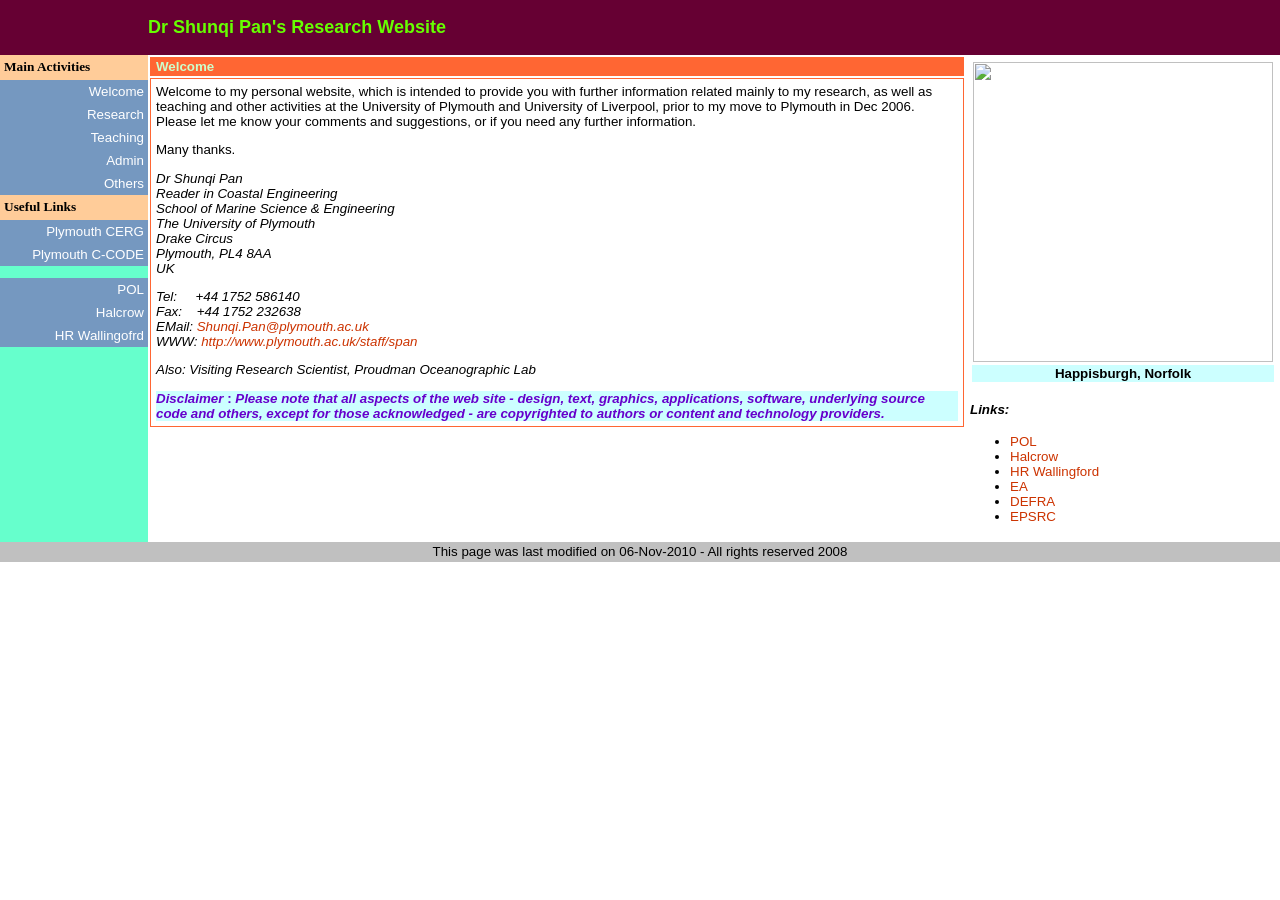
==== index.htm @ 4bbca212 "more files added" ====
<html><!-- InstanceBegin template="/Templates/work.dwt" codeOutsideHTMLIsLocked="false" -->

<head>
<meta http-equiv="Content-Type" content="text/html; charset=windows-1252">

<!-- #BeginEditable "doctitle" -->
<title>Default</title>
<!-- #EndEditable -->

<link rel="stylesheet" type="text/css" href="css/work.css">
</head>

<body topmargin="0" leftmargin="0" rightmargin="0" bottommargin="0">

<table width="100%" height="551" cellpadding="0" cellspacing="0">
	<tr>
	  <td rowspan="3" align="center" bgcolor="#660033"><img src="Images/spacer.gif" width="1" height="55"></td>
	  <td colspan="2" bgcolor="#660033"><img src="Images/spacer.gif" height="5"></td>
  </tr>
	<tr>
	  <td colspan="2" bgcolor="#660033" class="title">Dr Shunqi Pan's Research Website</td>
  </tr>
	<tr>
	  <td colspan="2" bgcolor="#660033"><img src="Images/spacer.gif" height="5"></td>
  </tr>
	<tr>
	  <td width="150" height="100%" valign="top" bgcolor="#66FFCC"><!-- InstanceBeginEditable name="Contents" --><!-- #BeginLibraryItem "/Library/menu0.lbi" -->
<link href="css/work.css" rel="stylesheet" type="text/css">
<div class="label1"> Main Activities <img src="images/spacer.gif" width="140" height="1"></div>
<script language="JavaScript" type="text/javascript">
<!-- hide from older browser
var i,iLink
var dirN ="./"
var tLink= new Array
var docName;
tLink=Array(
  ["Welcome","default.htm"],
  ["Research","research/default.htm"],
  ["Teaching","teaching/default.htm"],
  ["Admin","admin/default.htm"],
  ["Others","others/default.htm"]
 );
iLink=tLink.length;
docName=document.location.href;
dirN=docName.substring(0,docName.indexOf(dirN))+dirN
if(docName.indexOf(".htm")<0) docName=docName+"default.htm";
document.writeln('<div id="nav">')
document.writeln('<ul>')
for (i=0;i<iLink;i++) { 
	if (docName.indexOf(dirN+tLink[i][1])<0) {
		document.writeln('<li><a href="'+dirN+tLink[i][1]+'">' + tLink[i][0] + '</a></li>')
	}
	else {
	  	document.writeln('<li> <strong>'+tLink[i][0]+'</strong></li>')
	}
};
document.writeln('</ul>')
document.writeln('</div>')
//-->
</script>
<!-- #EndLibraryItem --><!-- InstanceEndEditable --><!-- #BeginLibraryItem "/Library/menu1.lbi" -->
<link href="css/work.css" rel="stylesheet" type="text/css">
<div class="label1"> Useful Links <img src="images/spacer.gif" width="140" height="1"></div>
<script language="JavaScript" type="text/javascript">
<!-- hide from older browser
var i,iLink
var tLink= new Array
var docName;
tLink=Array(
  ["Plymouth CERG","http://www.research.plymouth.ac.uk/cerg","_blank"],
  ["Plymouth C-CODE","http://www.research.plymouth.ac.uk/c-code","_blank"],
  ["","","_blank"],
  ["POL","http://www.pol.ac.uk/","_blank"],
  ["Halcrow","http://www.halcrow.com","_blank"],
  ["HR Wallingofrd","http://www.hrwallingford.co.uk","_blank"]

 );
iLink=tLink.length;
document.writeln('<div id="nav">')
document.writeln('<ul>')
for (i=0;i<iLink;i++) { 
  if (tLink[i][0]>"") {
   document.write('<li> <a target="'+tLink[i][2] + '" href="'+tLink[i][1]+'">' + tLink[i][0] + '</a></li>')
   } else {
   document.write('<p></p>')
   }
};
document.writeln('</ul>')
document.writeln('</div>')
//-->
</script>

<!-- #EndLibraryItem --></td>
		<td width="100%" height="100%" align="left" valign="top">
		<table cellpadding="0" cellspacing="0" border="0" width="100%" height="100%">
			<!-- MSCellFormattingTableID="3" -->
			<tr>
				<td valign="top" align="left" height="100%" width="100%">
				<!-- MSCellFormattingType="content" -->
				<!-- #BeginEditable "main" -->
				<table border="0" width="100%" id="table9" class="style6">
                  <tr>
                    
                <td bgcolor="#FFCC99" class="tabc" style="text-align: left; border-style: none; border-width: medium">Welcome</td>
                  </tr>
                  <tr>
                    <td style="border:1px solid #FF6633; text-align: left; " width="100%"><table width="100%" border="0" cellspacing="2" cellpadding="2">
                      <tr>
                        <td width="100%" valign="top"><p>Welcome to my personal website, which is intended to provide you with further information related mainly to my research, as well as teaching and other activities at the University of Plymouth and University of Liverpool, prior to my move to Plymouth in Dec 2006. Please let me know your comments and suggestions, or if you need any further information. </p>
                          <p>Many thanks.</p>
                          <p><em>Dr Shunqi Pan<br />
Reader in Coastal Engineering</em><em><br />
                          School of Marine Science &amp; Engineering<br />
                          The University of Plymouth<br />
                          Drake Circus<br />
                          Plymouth, PL4 8AA<br />
                          UK</em></p>
                          <p><em>Tel:&nbsp;&nbsp;&nbsp;&nbsp; +44 1752 586140 <br />
                            Fax:&nbsp;&nbsp;&nbsp; +44 1752 232638<br />
                            EMail: </em> <a href="mailto:Shunqi.Pan@plymouth.ac.uk"><em>Shunqi.Pan@plymouth.ac.uk</em></a><em><br />
                          WWW: </em> <a href="http://www.plymouth.ac.uk/staff/span"><em> http://www.plymouth.ac.uk/staff/span</em></a></p>
                          <p><em>Also: Visiting Research Scientist, Proudman Oceanographic Lab </em></p>
                          <p class="SectionBar"><em>Disclaimer  </em>:
                          <em> Please note that all aspects of the web site - design, text, graphics, applications, software, underlying source code and others, except for those acknowledged - are copyrighted to authors or content and technology providers. </em></p>
                        </td>
                      </tr>
                    </table>					</td>
                  </tr>
                </table>
				<!-- #EndEditable --></td>
			</tr>
	  </table>		</td>
		<td valign="top" height="100%" width="278">
		<table cellpadding="0" cellspacing="0" border="0" width="100%" height="100%">
			<!-- MSCellFormattingTableID="2" -->
			<tr valign="top">
				<td width="100%" height="100%">
				<!-- MSCellFormattingType="content" -->
				<table border="0" width="100%" height="100%" cellpadding="4" cellspacing="0">
	<tr>
		<td width="100%" valign="top">
				<!-- #BeginEditable "left" -->
				<table border="1" width="100%" id="table2" style="border-width: 0px">
					<tr>
						<td style="text-align: center; border-style: none; border-width: medium"><img src="Images/800Happisburgh-bungalow.jpg" width="300"></td>
					</tr>
					<tr>
						<td style="text-align: center; border-style: none; border-width: medium" bgcolor="#CCFFFF">
						<b>Happisburgh, Norfolk</b></td>
					</tr>
				</table>
				<h4>Links:</h4>
				<ul>
				  <li><a href="http://www.pol.ac.uk/" target="_blank">POL</a></li>
				  <li><a href="http://www.halcrow.com" target="_blank">Halcrow</a> </li>
				  <li><a href="http://www.hrwallingford.co.uk" target="_blank">HR Wallingford</a></li>
				  <li><a href="http://www.environment-agency.gov.uk/" target="_blank">EA</a></li>
				  <li><a href="http://www.defra.gov.uk/" target="_blank">DEFRA</a></li>
				  <li><a href="http://www.epsrc.ac.uk" target="_blank">EPSRC</a></li>
				  </ul>
				<!-- #EndEditable --></td>
	</tr>
			  </table>	</td>
			</tr>
		</table>		</td>
	</tr>
	<tr>
		<td height="20" colspan="3" valign="middle" bgcolor="#C0C0C0">
		<p style="text-align: center">This page was last modified on
		<!-- #BeginDate format:En2 -->06-Nov-2010<!-- #EndDate -->
		 - All rights reserved 2008</td>
  </tr>
</table>

</body>

<!-- InstanceEnd --></html>
---- css/work.css ----
.ms-addnew { font-weight: normal; font-size: .68em; text-decoration: none; font-family: Trebuchet MS, sans-serif; color: #666666;  } 
.ms-announcementtitle { font-weight: normal;  } 
.ms-appt { height: 18px; border-bottom-width: 2px; border-left-style: solid; border-bottom-color: #cc0033; background-color: #cccccc; border-left-color: #cc0033; border-top-style: solid; overflow: hidden; border-bottom-style: solid; border-right-width: 2px; text-align: center; vertical-align: middle; border-top-width: 2px; border-right-color: #cc0033; border-top-color: #cc0033; font-size: 8pt; color: black; border-left-width: 2px; border-right-style: solid;  } 
.ms-appt a { color: #000000;  } 
.ms-appt a:hover { color: red;  } 
.ms-authoringcontrols { font-family: Trebuchet MS, sans-serif; background-color: #cccccc; color: #000000; font-size: 9pt;  } 
.ms-banner { font-family: Trebuchet MS, sans-serif; color: #000000; font-size: 9pt;  } 
.ms-banner a:link { color: #000000; text-decoration: none; font-weight: normal; font-family: Trebuchet MS, sans-serif; font-size: 9pt;  } 
.ms-banner a:visited { font-size: 9pt; font-family: Trebuchet MS, sans-serif; text-decoration: none; color: #000000; font-weight: normal;  } 
.ms-bannerframe { border-bottom-style: solid; background-color: #cccccc; border-bottom-color: #cc0033; border-bottom-width: 4px;  } 
.ms-cal { border-collapse: collapse; cursor: default; font-family: Arial, sans-serif; table-layout: fixed;  } 
.ms-calbot { border-left-style: solid; border-right-width: 1px; border-bottom-width: 1px; height: 2px; border-right-color: black; border-top-style: none; border-left-width: 1px; border-bottom-color: black; border-left-color: black; border-top-width: medium; border-right-style: solid; border-top-color: inherit; border-bottom-style: solid;  } 
.ms-caldow { border-left-width: 1px; border-right-style: solid; border-left-color: black; font-size: 10pt; font-weight: bold; vertical-align: top; border-right-width: 1px; text-align: center; border-left-style: solid; height: 20px; border-right-color: black; border-top-width: 1px; border-top-color: #cc0033; border-top-style: solid;  } 
.ms-caldowdown { vertical-align: middle; font-family: Arial, sans-serif; text-align: center; font-weight: bold;  } 
.ms-caldown { vertical-align: top; color: #000000; text-align: left; font-size: 8pt;  } 
.ms-calhead { border-bottom-width: medium; font-size: 16pt; border-bottom-color: inherit; border-top-width: medium; padding-top: 2px; border-top-color: inherit; padding-right: 2px; border-bottom-style: none; background-color: #cccccc; border-right-width: medium; border-left-style: none; font-family: Arial, sans-serif; border-right-color: inherit; padding-left: 2px; text-align: center; border-top-style: none; border-left-width: medium; padding-bottom: 2px; border-right-style: none; border-left-color: inherit; color: #cc0033;  } 
.ms-calmid { height: 20px; border-right-style: solid; border-right-width: 1px; border-right-color: black; border-left-width: 1px; border-left-color: black; border-left-style: solid;  } 
.ms-calspacer { border-left-width: 1px; border-left-color: black; height: 4px; border-left-style: solid; border-right-width: 1px; border-right-color: black; border-right-style: solid;  } 
.ms-caltop { border-top-style: solid; border-left-width: 1px; border-left-color: black; width: 14%; border-right-width: 1px; border-right-color: black; border-left-style: solid; height: 30px; font-size: 10pt; border-right-style: solid; vertical-align: top; border-top-width: 1px; border-top-color: black;  } 
.ms-datepicker { border-right-style: outset; background-color: #ffffff; border-right-width: 2px; cursor: default; border-bottom-width: 2px; border-top-style: outset; border-right-color: activeborder; border-bottom-color: activeborder; border-left-style: outset; font-family: Arial, sans-serif; border-top-width: 2px; border-left-width: 2px; border-bottom-style: outset; border-top-color: activeborder; border-left-color: activeborder;  } 
.ms-datepickeriframe { background:white; display: none; position: absolute;   } 
.ms-descriptiontext { color: #000000; font-family: Trebuchet MS, sans-serif; font-size: 9pt;  } 
.ms-descriptiontext a { font-family: Trebuchet MS, sans-serif; font-size: 9pt; color: #333399;  } 
.ms-discussiontitle { font-weight: bold; color: #000000; font-family: Trebuchet MS, sans-serif; font-size: 10pt;  } 
.ms-dpday { border-top-style: none; border-left-color: inherit; border-left-style: none; border-bottom-width: medium; border-top-color: inherit; border-right-width: medium; font-size: 8pt; border-bottom-color: inherit; border-right-color: inherit; border-left-width: medium; text-align: center; border-bottom-style: none; border-right-style: none; border-top-width: medium;  } 
.ms-dpdow { border-bottom-width: 1px; border-left-color: inherit; border-bottom-color: black; border-right-width: medium; font-size: 8pt; font-weight: bold; border-right-color: inherit; border-left-style: none; vertical-align: top; border-bottom-style: solid; border-top-style: none; border-left-width: medium; text-align: center; border-right-style: none; border-top-width: medium; border-top-color: inherit;  } 
.ms-dpfoot { border-top-style: solid; text-align: center; border-left-width: medium; border-right-width: medium; border-left-color: inherit; font-size: 8pt; border-right-color: inherit; border-bottom-width: medium; border-left-style: none; border-bottom-color: inherit; border-right-style: none; height: 24px; border-bottom-style: none; font-style: italic; border-top-width: 1px; border-top-color: inherit;  } 
.ms-dphead { border-bottom-style: none; border-left-color: inherit; border-top-width: medium; border-top-color: inherit; border-left-style: none; border-bottom-color: inherit; border-right-style: none; font-weight: bold; color: #ffffff; border-top-style: none; border-left-width: medium; border-right-width: medium; text-align: center; border-right-color: inherit; border-bottom-width: medium; font-size: 8pt; background-color: #cc0033;  } 
.ms-dpnonmonth { border-top-width: medium; border-bottom-style: none; border-top-color: inherit; font-size: 8pt; color: gray; border-bottom-width: medium; border-left-style: none; border-right-style: none; border-top-style: none; border-bottom-color: inherit; border-left-width: medium; border-right-width: medium; border-left-color: inherit; text-align: center; border-right-color: inherit;  } 
.ms-dpselectedday { border-top-style: none; border-left-width: medium; border-right-width: medium; border-left-color: inherit; border-right-color: inherit; font-size: 8pt; border-top-color: inherit; border-left-style: none; background-color: #cccccc; border-right-style: none; border-bottom-width: medium; border-bottom-color: inherit; border-top-width: medium; text-align: center; border-bottom-style: none;  } 
.ms-filedialog td { height: 16px;  } 
.ms-formbody { text-align: left; color: #000000; font-size: 9pt; font-family: Trebuchet MS, sans-serif;  } 
.ms-formdescription { font-size: 9pt; font-family: Trebuchet MS, sans-serif; color: #000000;  } 
.ms-formdescription a { text-decoration: underline; color: #333399;  } 
.ms-formlabel { color: #000000; text-align: left; font-family: Trebuchet MS, sans-serif; font-size: 9pt; font-weight: normal;  } 
.ms-homepagetitle { color: #000000; text-decoration: none; font-family: Trebuchet MS, sans-serif; font-weight: bold; font-size: 11pt;  } :hover.ms-homepagetitle { text-decoration: underline; color: #000000;  } 
.ms-input { vertical-align: baseline; font-family: Arial, sans-serif; font-size: 9pt;  } 
.ms-itemheader a { font-family: Trebuchet MS, sans-serif; font-weight: normal; font-size: 10pt; color: #333399; text-decoration: none;  } 
.ms-itemheader a:hover { text-decoration: underline; color: #cc0033;  } 
.ms-itemheader a:visited { color: #666666; text-decoration: none;  } 
.ms-itemheader a:visited:hover { text-decoration: underline;  } 
.ms-long { font-family: Arial, sans-serif; width: 300px; font-size: 9pt;  } 
.ms-main { border-right-style: solid; border-right-color: #cccccc; border-right-width: 50px;  } 
.ms-nav a { font-size: 9pt; font-weight: normal; color: #333399; text-decoration: none; font-family: Trebuchet MS, sans-serif;  } 
.ms-nav a:hover { text-decoration: underline; color: #cc0033;  } 
.ms-nav a:visited { color: #666666;  } 
.ms-nav td { font-weight: normal; font-size: 9pt; font-family: Trebuchet MS, sans-serif; color: #000000;  } 
.ms-nav th { text-align: left; font-family: Trebuchet MS, sans-serif; font-weight: normal; color: #000000; font-size: 9pt;  } .ms-navframe { border-left-width: 4px; border-left-color: #cc0033; border-left-style: solid;  } .ms-pagetitle { color: #cc0033; font-weight: normal; font-family: Trebuchet MS, sans-serif; font-size: 14pt;  } .ms-pagetitle a { text-decoration: underline; color: #cc0033;  } .ms-pagetitle a:hover { text-decoration: underline; color: #cc0033;  } .ms-propertysheet { font-size: 9pt; font-family: Trebuchet MS, sans-serif;  } .ms-propertysheet a { color: #333399; text-decoration: none;  } .ms-propertysheet a:hover { color: #cc0033; text-decoration: underline;  } .ms-propertysheet a:visited { color: #666666; text-decoration: none;  } .ms-propertysheet a:visited:hover { text-decoration: underline;  } .ms-propertysheet th { font-size: 9pt; font-family: Trebuchet MS, sans-serif; font-weight: normal; color: #000000;  } .ms-radiotext { text-align: left; font-size: 10pt; font-family: Arial, sans-serif; cursor: default; height: 19px;  } .ms-searchbox { width: 100%;  } .ms-sectionheader { font-family: Trebuchet MS, sans-serif; color: #666666; font-size: 10pt;  } .ms-sectionline { background-color: #cc0033; height: 1px;  } .ms-selected { color: #666666; background-color: #cccccc;  } .ms-selected span { color: #666666;  } .ms-separator { font-size: 10pt; color: #cc0033;  } .ms-titlearea { font-family: Trebuchet MS, sans-serif; font-size: 9pt; color: #000000;  } .ms-titleareaframe { border-left-style: solid; border-left-color: #cc0033; color: #000000; border-left-width: 4px;  } .ms-toolbar { font-size: 9pt; text-decoration: none; color: #666666; font-family: Trebuchet MS, sans-serif;  } .ms-vb { font-family: Trebuchet MS, sans-serif; height: 18px; font-size: 9pt; vertical-align: top; color: #000000;  } .ms-vb a { text-decoration: none; color: #333399;  } .ms-vb a:hover { color: #cc0033; text-decoration: underline;  } .ms-vb a:visited { text-decoration: none; color: #666666;  } .ms-vb a:visited:hover { text-decoration: underline;  } .ms-verticaldots { background-position: right 50%; background-repeat: repeat-y; background-image:  url(file:///Z|/CivilCRG/leacoast2/_themes/copy-of-profile/blank.gif);   } .ms-vh { font-family: Trebuchet MS, sans-serif; text-decoration: none; color: #000000; text-align: left; font-weight: normal; font-size: 9pt;  } .ms-vh a { color: #333399; text-decoration: none;  } .ms-vh a:hover { text-decoration: underline;  } .ms-viewselect a:link { font-family: Trebuchet MS, sans-serif; font-size: 9pt; color: #333399;  } .ms-wvsel { color: #3366cc;  } .mstheme { top-bar-button:  url(file:///Z|/CivilCRG/leacoast2/_themes/copy-of-profile/proglobl.gif); navbutton-background-color: rgb(255,255,255);  } .mstheme-topbar-font { color: rgb(0,0,0); font-size: 8pt; font-family: trebuchet ms, Arial, Helvetica;  } a { font-size: 10pt;  } body { font-family: trebuchet ms, Arial, Helvetica; text-align: none; vertical-align: none; font-size: 10pt; font-weight: normal; font-style: normal  } button { border-top-style: solid; border-left-width: 1pt; border-right-style: solid; font-size: 8pt; border-bottom-width: 1pt; border-right-width: 1pt; border-left-style: solid; font-style: normal; border-bottom-style: solid; border-top-width: 1pt; font-family: trebuchet ms, Arial, Helvetica;  } caption { font-style: normal; font-family: trebuchet ms, Arial, Helvetica; font-size: 14pt;  } fieldset { border-top-width: 1pt; font-style: normal; border-bottom-style: solid; border-left-style: solid; font-size: 8pt; border-right-style: solid; border-bottom-width: 1pt; font-family: trebuchet ms, Arial, Helvetica; border-left-width: 1pt; border-right-width: 1pt; border-top-style: solid;  } h1 { font-weight: bold; text-align: none; font-size: 18pt; vertical-align: none; font-family: trebuchet ms, Arial, Helvetica;  } h2 { font-style: normal; vertical-align: none; font-weight: bold; text-align: none; font-size: 14pt; font-family: trebuchet ms, Arial, Helvetica;  } h3 { font-weight: bold; vertical-align: none; text-align: none; font-style: normal; font-family: trebuchet ms, Arial, Helvetica; font-size: 12pt;  } h4 { font-weight: bold; font-style: italic; font-family: trebuchet ms, Arial, Helvetica; font-size: 10pt;  } h5 { font-weight: normal; font-size: 10pt; font-style: normal; font-family: trebuchet ms, Arial, Helvetica;  } h6 { font-weight: normal; font-style: normal; font-size: 8pt; font-family: trebuchet ms, Arial, Helvetica;  } img.ms-button { cursor: hand;  } label { font-style: normal; font-size: 8pt; font-family: trebuchet ms, Arial, Helvetica;  } label, .mstheme-label { font-size: 8pt; font-style: normal; font-family: trebuchet ms, Arial, Helvetica;  } legend { font-style: normal; font-size: 8pt; font-family: trebuchet ms, Arial, Helvetica;  } marquee { font-family: trebuchet ms, Arial, Helvetica; font-size: 14pt;  } select { border-style:solid; font-family: trebuchet ms, Arial, Helvetica; font-size: 8pt; font-style: normal  } table { font-weight: normal; font-style: normal; vertical-align: none; font-size: 10pt; font-family: trebuchet ms, Arial, Helvetica; text-align: none;  } textarea { border-style:solid; font-size: 8pt; font-family: trebuchet ms, Arial, Helvetica; font-style: normal;   } th { font-family: trebuchet ms, Arial, Helvetica; font-style: normal;  } 

a:link, a:visited {
	color:#0000FF;
	text-decoration: none;
}

a:hover {
	color:#CC0000;
	text-decoration: underline;
}
  
 
.ul
{
	list-style-image:  url(../_themes/profile/probul2.gif);
	vertical-align: bottom;
}
.ul ul
{
	list-style-image:  url(../_themes/profile/probul3.gif);
}
.ul ul ul
{
	list-style-image:  url(../_themes/profile/probul3.gif);
}
a:link
{
	color: #CC3300;
}
a:active
{
	color: rgb(153, 102, 153);
}
a:visited
{
	color: #0033FF;
}
body
{
	background-color: rgb(255, 255, 255);
	color: rgb(0, 0, 0);
}
 
 
 
.tabh {
	border-left:1px solid #FFFFFF; border-right:1px solid #FFFFFF; font-size: 100%;
	color: #000000;
	background: #CCFFFF url('../images/corner_bottom_leftS.gif') no-repeat right top;
	clear: both;
	position: relative;
	z-index: 10;
	top: 0;
	left: 0;
	margin-left:8px;
	margin-right:8px;
	margin-top:0;
	margin-bottom:1ex;
	padding-left:6px;
	padding-right:6px;
	padding-top:2px;
	padding-bottom:2px;
	clip:    rect(auto auto auto auto);
	text-align: center
	font-weight: bold; font-weight:bold
}
.tabc {
	font-size: 100%;
	color: #CCFFCC;
	background: #FF6633 url("../images/corner_bottom_leftS.gif") no-repeat right top;
	clear: both;
	position: relative;
	z-index: 10;
	top: 0;
	left: 0;
	margin-left:2px;
	margin-right:2px;
	margin-top:0;
	margin-bottom:1ex;
	padding-left:6px;
	padding-right:6px;
	padding-top:2px;
	padding-bottom:2px;
	border-right-width: 1px;
	border-left-width: 1px;
	border-right-style: solid;
	border-left-style: solid;
	border-top-color: #FFFFFF;
	border-right-color: #FFFFFF;
	border-bottom-color: #FFFFFF;
	border-left-color: #FFFFFF;
	font-weight: bold;
	text-align: center;


}

tabh strong {
	background-color: #339;
}
.tabt {
	border: 5px solid #FFFFFF;
}
.tabct {
	font-size: 100%;
	color: #FFFFFF;
	background: #FF6633 no-repeat -2px top;
	clear: both;
	position: relative;
	z-index: 10;
	top: 0;
	left: auto;
	margin-left:0px;
	margin-right:0px;
	margin-top:0;
	margin-bottom:1ex;
	padding-left:6px;
	padding-right:6px;
	padding-top:2px;
	padding-bottom:2px;
	border-right-width: 1px;
	border-left-width: 1px;
	border-right-style: solid;
	border-left-style: solid;
	border-top-color: #FFFFFF;
	border-right-color: #FFFFFF;
	border-bottom-color: #FFFFFF;
	border-left-color: #FFFFFF;
	right: auto;


}
.label1 {
	font-family: "Trebuchet MS";
	font-weight: bold;
	font-size: 10pt;
	color: #000000;
	background: #FFCC99 no-repeat left top;
	position: relative;
	z-index: 5;
	font-weight: bold;
	padding: 4px;
	margin: 0;
	visibility: inherit;
	left: auto;
	top: auto;
}

    .red {color:red}
    .author {color:blue; cursor:hand; font-size:9pt}
    .indent {margin-left:0in; font-size:9pt}

.SectionBar {
	color:#6600cc;
	cursor:hand;
	font-size:100%;
	background-repeat: no-repeat;
	background-position: right top;
	font-weight: bold;
	background-color: #CCFFFF;
	position: static;
	z-index: 10;
	width: 100%;
}

.menu {
	font-size: 100%;
	color: #000000;
	background: #FFCC99 url("../../images/corner_bottom_leftS.gif") no-repeat right top;
	clear: both;
	position: static;
	z-index: auto;
	top: auto;
	left: auto;
	clip:        rect(auto,auto,auto,auto);
	width: 100%;
	margin: 0;
	padding: 2px;
	cursor: hand;
	filter: BlendTrans(Duration=10);
	font-weight: bold;
	right: auto;
	bottom: auto;
}

.submenu {

	font-size: 90%;
	color: #000000;
	background: no-repeat right top;
	clear: both;
	position: static;
	z-index: auto;
	top: auto;
	left: auto;
	clip:        rect(auto,auto,auto,auto);
	width: 100%;
	margin: 0;
	padding: 1px 3px 5px;
	cursor: hand;
	filter: BlendTrans(Duration=10);
	font-weight: lighter;
	right: auto;
	bottom: auto;
}

.title {
	font-family: Arial, Helvetica, sans-serif;
	font-size: large;
	font-weight: bold;
	color: #66FF00;
}
.leftFloat {
 float: left
}
.rightFloat {
 float: right
}

.underlined {

	border-left-style:none; 
	border-left-width:medium; 
	border-right-style:none; 
	border-right-width:medium; 
	border-top-style:solid; 
	border-top-width:1px; 
	border-bottom-style:none; 
	border-bottom-width:1px; 
	text-align:right;
}
/*
#navBar{
	margin: 0 82% 100% 0;
	padding: 0px;
	background-color: #E4E4E4;
	border-right: 1px solid #ffffff;
	border-bottom: 1px solid #ffffff;
	/*border-top: 1px solid #003399
}
*/
/*the 'wrapper' of the left navigation*/
#leftcol{
	margin-left: 5px;
	float: left;
	background-color:#7590c0;
	margin-top: 4px;
}

#nav ul{
	margin: 0;
	padding: 0px;
	list-style-type: none;
	font-size: 90%;
	text-align: right;
	border-top-color: #CCFF99;
}


#nav ul li a{
	background-color: #7598c0;
	color: #ffffff;
	display: block;
	padding: 4px;
	height: 1%;
	text-align: right;
} 

#nav ul li a:hover, #nav ul li a:focus{
	background-color: #CC6633;
	color: #ffffff;
	display: block;
	padding: 4px;
	height: 1%;
	text-align: right;
	font-weight: bold;
}
---- css/work.css ----
.ms-addnew { font-weight: normal; font-size: .68em; text-decoration: none; font-family: Trebuchet MS, sans-serif; color: #666666;  } 
.ms-announcementtitle { font-weight: normal;  } 
.ms-appt { height: 18px; border-bottom-width: 2px; border-left-style: solid; border-bottom-color: #cc0033; background-color: #cccccc; border-left-color: #cc0033; border-top-style: solid; overflow: hidden; border-bottom-style: solid; border-right-width: 2px; text-align: center; vertical-align: middle; border-top-width: 2px; border-right-color: #cc0033; border-top-color: #cc0033; font-size: 8pt; color: black; border-left-width: 2px; border-right-style: solid;  } 
.ms-appt a { color: #000000;  } 
.ms-appt a:hover { color: red;  } 
.ms-authoringcontrols { font-family: Trebuchet MS, sans-serif; background-color: #cccccc; color: #000000; font-size: 9pt;  } 
.ms-banner { font-family: Trebuchet MS, sans-serif; color: #000000; font-size: 9pt;  } 
.ms-banner a:link { color: #000000; text-decoration: none; font-weight: normal; font-family: Trebuchet MS, sans-serif; font-size: 9pt;  } 
.ms-banner a:visited { font-size: 9pt; font-family: Trebuchet MS, sans-serif; text-decoration: none; color: #000000; font-weight: normal;  } 
.ms-bannerframe { border-bottom-style: solid; background-color: #cccccc; border-bottom-color: #cc0033; border-bottom-width: 4px;  } 
.ms-cal { border-collapse: collapse; cursor: default; font-family: Arial, sans-serif; table-layout: fixed;  } 
.ms-calbot { border-left-style: solid; border-right-width: 1px; border-bottom-width: 1px; height: 2px; border-right-color: black; border-top-style: none; border-left-width: 1px; border-bottom-color: black; border-left-color: black; border-top-width: medium; border-right-style: solid; border-top-color: inherit; border-bottom-style: solid;  } 
.ms-caldow { border-left-width: 1px; border-right-style: solid; border-left-color: black; font-size: 10pt; font-weight: bold; vertical-align: top; border-right-width: 1px; text-align: center; border-left-style: solid; height: 20px; border-right-color: black; border-top-width: 1px; border-top-color: #cc0033; border-top-style: solid;  } 
.ms-caldowdown { vertical-align: middle; font-family: Arial, sans-serif; text-align: center; font-weight: bold;  } 
.ms-caldown { vertical-align: top; color: #000000; text-align: left; font-size: 8pt;  } 
.ms-calhead { border-bottom-width: medium; font-size: 16pt; border-bottom-color: inherit; border-top-width: medium; padding-top: 2px; border-top-color: inherit; padding-right: 2px; border-bottom-style: none; background-color: #cccccc; border-right-width: medium; border-left-style: none; font-family: Arial, sans-serif; border-right-color: inherit; padding-left: 2px; text-align: center; border-top-style: none; border-left-width: medium; padding-bottom: 2px; border-right-style: none; border-left-color: inherit; color: #cc0033;  } 
.ms-calmid { height: 20px; border-right-style: solid; border-right-width: 1px; border-right-color: black; border-left-width: 1px; border-left-color: black; border-left-style: solid;  } 
.ms-calspacer { border-left-width: 1px; border-left-color: black; height: 4px; border-left-style: solid; border-right-width: 1px; border-right-color: black; border-right-style: solid;  } 
.ms-caltop { border-top-style: solid; border-left-width: 1px; border-left-color: black; width: 14%; border-right-width: 1px; border-right-color: black; border-left-style: solid; height: 30px; font-size: 10pt; border-right-style: solid; vertical-align: top; border-top-width: 1px; border-top-color: black;  } 
.ms-datepicker { border-right-style: outset; background-color: #ffffff; border-right-width: 2px; cursor: default; border-bottom-width: 2px; border-top-style: outset; border-right-color: activeborder; border-bottom-color: activeborder; border-left-style: outset; font-family: Arial, sans-serif; border-top-width: 2px; border-left-width: 2px; border-bottom-style: outset; border-top-color: activeborder; border-left-color: activeborder;  } 
.ms-datepickeriframe { background:white; display: none; position: absolute;   } 
.ms-descriptiontext { color: #000000; font-family: Trebuchet MS, sans-serif; font-size: 9pt;  } 
.ms-descriptiontext a { font-family: Trebuchet MS, sans-serif; font-size: 9pt; color: #333399;  } 
.ms-discussiontitle { font-weight: bold; color: #000000; font-family: Trebuchet MS, sans-serif; font-size: 10pt;  } 
.ms-dpday { border-top-style: none; border-left-color: inherit; border-left-style: none; border-bottom-width: medium; border-top-color: inherit; border-right-width: medium; font-size: 8pt; border-bottom-color: inherit; border-right-color: inherit; border-left-width: medium; text-align: center; border-bottom-style: none; border-right-style: none; border-top-width: medium;  } 
.ms-dpdow { border-bottom-width: 1px; border-left-color: inherit; border-bottom-color: black; border-right-width: medium; font-size: 8pt; font-weight: bold; border-right-color: inherit; border-left-style: none; vertical-align: top; border-bottom-style: solid; border-top-style: none; border-left-width: medium; text-align: center; border-right-style: none; border-top-width: medium; border-top-color: inherit;  } 
.ms-dpfoot { border-top-style: solid; text-align: center; border-left-width: medium; border-right-width: medium; border-left-color: inherit; font-size: 8pt; border-right-color: inherit; border-bottom-width: medium; border-left-style: none; border-bottom-color: inherit; border-right-style: none; height: 24px; border-bottom-style: none; font-style: italic; border-top-width: 1px; border-top-color: inherit;  } 
.ms-dphead { border-bottom-style: none; border-left-color: inherit; border-top-width: medium; border-top-color: inherit; border-left-style: none; border-bottom-color: inherit; border-right-style: none; font-weight: bold; color: #ffffff; border-top-style: none; border-left-width: medium; border-right-width: medium; text-align: center; border-right-color: inherit; border-bottom-width: medium; font-size: 8pt; background-color: #cc0033;  } 
.ms-dpnonmonth { border-top-width: medium; border-bottom-style: none; border-top-color: inherit; font-size: 8pt; color: gray; border-bottom-width: medium; border-left-style: none; border-right-style: none; border-top-style: none; border-bottom-color: inherit; border-left-width: medium; border-right-width: medium; border-left-color: inherit; text-align: center; border-right-color: inherit;  } 
.ms-dpselectedday { border-top-style: none; border-left-width: medium; border-right-width: medium; border-left-color: inherit; border-right-color: inherit; font-size: 8pt; border-top-color: inherit; border-left-style: none; background-color: #cccccc; border-right-style: none; border-bottom-width: medium; border-bottom-color: inherit; border-top-width: medium; text-align: center; border-bottom-style: none;  } 
.ms-filedialog td { height: 16px;  } 
.ms-formbody { text-align: left; color: #000000; font-size: 9pt; font-family: Trebuchet MS, sans-serif;  } 
.ms-formdescription { font-size: 9pt; font-family: Trebuchet MS, sans-serif; color: #000000;  } 
.ms-formdescription a { text-decoration: underline; color: #333399;  } 
.ms-formlabel { color: #000000; text-align: left; font-family: Trebuchet MS, sans-serif; font-size: 9pt; font-weight: normal;  } 
.ms-homepagetitle { color: #000000; text-decoration: none; font-family: Trebuchet MS, sans-serif; font-weight: bold; font-size: 11pt;  } :hover.ms-homepagetitle { text-decoration: underline; color: #000000;  } 
.ms-input { vertical-align: baseline; font-family: Arial, sans-serif; font-size: 9pt;  } 
.ms-itemheader a { font-family: Trebuchet MS, sans-serif; font-weight: normal; font-size: 10pt; color: #333399; text-decoration: none;  } 
.ms-itemheader a:hover { text-decoration: underline; color: #cc0033;  } 
.ms-itemheader a:visited { color: #666666; text-decoration: none;  } 
.ms-itemheader a:visited:hover { text-decoration: underline;  } 
.ms-long { font-family: Arial, sans-serif; width: 300px; font-size: 9pt;  } 
.ms-main { border-right-style: solid; border-right-color: #cccccc; border-right-width: 50px;  } 
.ms-nav a { font-size: 9pt; font-weight: normal; color: #333399; text-decoration: none; font-family: Trebuchet MS, sans-serif;  } 
.ms-nav a:hover { text-decoration: underline; color: #cc0033;  } 
.ms-nav a:visited { color: #666666;  } 
.ms-nav td { font-weight: normal; font-size: 9pt; font-family: Trebuchet MS, sans-serif; color: #000000;  } 
.ms-nav th { text-align: left; font-family: Trebuchet MS, sans-serif; font-weight: normal; color: #000000; font-size: 9pt;  } .ms-navframe { border-left-width: 4px; border-left-color: #cc0033; border-left-style: solid;  } .ms-pagetitle { color: #cc0033; font-weight: normal; font-family: Trebuchet MS, sans-serif; font-size: 14pt;  } .ms-pagetitle a { text-decoration: underline; color: #cc0033;  } .ms-pagetitle a:hover { text-decoration: underline; color: #cc0033;  } .ms-propertysheet { font-size: 9pt; font-family: Trebuchet MS, sans-serif;  } .ms-propertysheet a { color: #333399; text-decoration: none;  } .ms-propertysheet a:hover { color: #cc0033; text-decoration: underline;  } .ms-propertysheet a:visited { color: #666666; text-decoration: none;  } .ms-propertysheet a:visited:hover { text-decoration: underline;  } .ms-propertysheet th { font-size: 9pt; font-family: Trebuchet MS, sans-serif; font-weight: normal; color: #000000;  } .ms-radiotext { text-align: left; font-size: 10pt; font-family: Arial, sans-serif; cursor: default; height: 19px;  } .ms-searchbox { width: 100%;  } .ms-sectionheader { font-family: Trebuchet MS, sans-serif; color: #666666; font-size: 10pt;  } .ms-sectionline { background-color: #cc0033; height: 1px;  } .ms-selected { color: #666666; background-color: #cccccc;  } .ms-selected span { color: #666666;  } .ms-separator { font-size: 10pt; color: #cc0033;  } .ms-titlearea { font-family: Trebuchet MS, sans-serif; font-size: 9pt; color: #000000;  } .ms-titleareaframe { border-left-style: solid; border-left-color: #cc0033; color: #000000; border-left-width: 4px;  } .ms-toolbar { font-size: 9pt; text-decoration: none; color: #666666; font-family: Trebuchet MS, sans-serif;  } .ms-vb { font-family: Trebuchet MS, sans-serif; height: 18px; font-size: 9pt; vertical-align: top; color: #000000;  } .ms-vb a { text-decoration: none; color: #333399;  } .ms-vb a:hover { color: #cc0033; text-decoration: underline;  } .ms-vb a:visited { text-decoration: none; color: #666666;  } .ms-vb a:visited:hover { text-decoration: underline;  } .ms-verticaldots { background-position: right 50%; background-repeat: repeat-y; background-image:  url(file:///Z|/CivilCRG/leacoast2/_themes/copy-of-profile/blank.gif);   } .ms-vh { font-family: Trebuchet MS, sans-serif; text-decoration: none; color: #000000; text-align: left; font-weight: normal; font-size: 9pt;  } .ms-vh a { color: #333399; text-decoration: none;  } .ms-vh a:hover { text-decoration: underline;  } .ms-viewselect a:link { font-family: Trebuchet MS, sans-serif; font-size: 9pt; color: #333399;  } .ms-wvsel { color: #3366cc;  } .mstheme { top-bar-button:  url(file:///Z|/CivilCRG/leacoast2/_themes/copy-of-profile/proglobl.gif); navbutton-background-color: rgb(255,255,255);  } .mstheme-topbar-font { color: rgb(0,0,0); font-size: 8pt; font-family: trebuchet ms, Arial, Helvetica;  } a { font-size: 10pt;  } body { font-family: trebuchet ms, Arial, Helvetica; text-align: none; vertical-align: none; font-size: 10pt; font-weight: normal; font-style: normal  } button { border-top-style: solid; border-left-width: 1pt; border-right-style: solid; font-size: 8pt; border-bottom-width: 1pt; border-right-width: 1pt; border-left-style: solid; font-style: normal; border-bottom-style: solid; border-top-width: 1pt; font-family: trebuchet ms, Arial, Helvetica;  } caption { font-style: normal; font-family: trebuchet ms, Arial, Helvetica; font-size: 14pt;  } fieldset { border-top-width: 1pt; font-style: normal; border-bottom-style: solid; border-left-style: solid; font-size: 8pt; border-right-style: solid; border-bottom-width: 1pt; font-family: trebuchet ms, Arial, Helvetica; border-left-width: 1pt; border-right-width: 1pt; border-top-style: solid;  } h1 { font-weight: bold; text-align: none; font-size: 18pt; vertical-align: none; font-family: trebuchet ms, Arial, Helvetica;  } h2 { font-style: normal; vertical-align: none; font-weight: bold; text-align: none; font-size: 14pt; font-family: trebuchet ms, Arial, Helvetica;  } h3 { font-weight: bold; vertical-align: none; text-align: none; font-style: normal; font-family: trebuchet ms, Arial, Helvetica; font-size: 12pt;  } h4 { font-weight: bold; font-style: italic; font-family: trebuchet ms, Arial, Helvetica; font-size: 10pt;  } h5 { font-weight: normal; font-size: 10pt; font-style: normal; font-family: trebuchet ms, Arial, Helvetica;  } h6 { font-weight: normal; font-style: normal; font-size: 8pt; font-family: trebuchet ms, Arial, Helvetica;  } img.ms-button { cursor: hand;  } label { font-style: normal; font-size: 8pt; font-family: trebuchet ms, Arial, Helvetica;  } label, .mstheme-label { font-size: 8pt; font-style: normal; font-family: trebuchet ms, Arial, Helvetica;  } legend { font-style: normal; font-size: 8pt; font-family: trebuchet ms, Arial, Helvetica;  } marquee { font-family: trebuchet ms, Arial, Helvetica; font-size: 14pt;  } select { border-style:solid; font-family: trebuchet ms, Arial, Helvetica; font-size: 8pt; font-style: normal  } table { font-weight: normal; font-style: normal; vertical-align: none; font-size: 10pt; font-family: trebuchet ms, Arial, Helvetica; text-align: none;  } textarea { border-style:solid; font-size: 8pt; font-family: trebuchet ms, Arial, Helvetica; font-style: normal;   } th { font-family: trebuchet ms, Arial, Helvetica; font-style: normal;  } 

a:link, a:visited {
	color:#0000FF;
	text-decoration: none;
}

a:hover {
	color:#CC0000;
	text-decoration: underline;
}
  
 
.ul
{
	list-style-image:  url(../_themes/profile/probul2.gif);
	vertical-align: bottom;
}
.ul ul
{
	list-style-image:  url(../_themes/profile/probul3.gif);
}
.ul ul ul
{
	list-style-image:  url(../_themes/profile/probul3.gif);
}
a:link
{
	color: #CC3300;
}
a:active
{
	color: rgb(153, 102, 153);
}
a:visited
{
	color: #0033FF;
}
body
{
	background-color: rgb(255, 255, 255);
	color: rgb(0, 0, 0);
}
 
 
 
.tabh {
	border-left:1px solid #FFFFFF; border-right:1px solid #FFFFFF; font-size: 100%;
	color: #000000;
	background: #CCFFFF url('../images/corner_bottom_leftS.gif') no-repeat right top;
	clear: both;
	position: relative;
	z-index: 10;
	top: 0;
	left: 0;
	margin-left:8px;
	margin-right:8px;
	margin-top:0;
	margin-bottom:1ex;
	padding-left:6px;
	padding-right:6px;
	padding-top:2px;
	padding-bottom:2px;
	clip:    rect(auto auto auto auto);
	text-align: center
	font-weight: bold; font-weight:bold
}
.tabc {
	font-size: 100%;
	color: #CCFFCC;
	background: #FF6633 url("../images/corner_bottom_leftS.gif") no-repeat right top;
	clear: both;
	position: relative;
	z-index: 10;
	top: 0;
	left: 0;
	margin-left:2px;
	margin-right:2px;
	margin-top:0;
	margin-bottom:1ex;
	padding-left:6px;
	padding-right:6px;
	padding-top:2px;
	padding-bottom:2px;
	border-right-width: 1px;
	border-left-width: 1px;
	border-right-style: solid;
	border-left-style: solid;
	border-top-color: #FFFFFF;
	border-right-color: #FFFFFF;
	border-bottom-color: #FFFFFF;
	border-left-color: #FFFFFF;
	font-weight: bold;
	text-align: center;


}

tabh strong {
	background-color: #339;
}
.tabt {
	border: 5px solid #FFFFFF;
}
.tabct {
	font-size: 100%;
	color: #FFFFFF;
	background: #FF6633 no-repeat -2px top;
	clear: both;
	position: relative;
	z-index: 10;
	top: 0;
	left: auto;
	margin-left:0px;
	margin-right:0px;
	margin-top:0;
	margin-bottom:1ex;
	padding-left:6px;
	padding-right:6px;
	padding-top:2px;
	padding-bottom:2px;
	border-right-width: 1px;
	border-left-width: 1px;
	border-right-style: solid;
	border-left-style: solid;
	border-top-color: #FFFFFF;
	border-right-color: #FFFFFF;
	border-bottom-color: #FFFFFF;
	border-left-color: #FFFFFF;
	right: auto;


}
.label1 {
	font-family: "Trebuchet MS";
	font-weight: bold;
	font-size: 10pt;
	color: #000000;
	background: #FFCC99 no-repeat left top;
	position: relative;
	z-index: 5;
	font-weight: bold;
	padding: 4px;
	margin: 0;
	visibility: inherit;
	left: auto;
	top: auto;
}

    .red {color:red}
    .author {color:blue; cursor:hand; font-size:9pt}
    .indent {margin-left:0in; font-size:9pt}

.SectionBar {
	color:#6600cc;
	cursor:hand;
	font-size:100%;
	background-repeat: no-repeat;
	background-position: right top;
	font-weight: bold;
	background-color: #CCFFFF;
	position: static;
	z-index: 10;
	width: 100%;
}

.menu {
	font-size: 100%;
	color: #000000;
	background: #FFCC99 url("../../images/corner_bottom_leftS.gif") no-repeat right top;
	clear: both;
	position: static;
	z-index: auto;
	top: auto;
	left: auto;
	clip:        rect(auto,auto,auto,auto);
	width: 100%;
	margin: 0;
	padding: 2px;
	cursor: hand;
	filter: BlendTrans(Duration=10);
	font-weight: bold;
	right: auto;
	bottom: auto;
}

.submenu {

	font-size: 90%;
	color: #000000;
	background: no-repeat right top;
	clear: both;
	position: static;
	z-index: auto;
	top: auto;
	left: auto;
	clip:        rect(auto,auto,auto,auto);
	width: 100%;
	margin: 0;
	padding: 1px 3px 5px;
	cursor: hand;
	filter: BlendTrans(Duration=10);
	font-weight: lighter;
	right: auto;
	bottom: auto;
}

.title {
	font-family: Arial, Helvetica, sans-serif;
	font-size: large;
	font-weight: bold;
	color: #66FF00;
}
.leftFloat {
 float: left
}
.rightFloat {
 float: right
}

.underlined {

	border-left-style:none; 
	border-left-width:medium; 
	border-right-style:none; 
	border-right-width:medium; 
	border-top-style:solid; 
	border-top-width:1px; 
	border-bottom-style:none; 
	border-bottom-width:1px; 
	text-align:right;
}
/*
#navBar{
	margin: 0 82% 100% 0;
	padding: 0px;
	background-color: #E4E4E4;
	border-right: 1px solid #ffffff;
	border-bottom: 1px solid #ffffff;
	/*border-top: 1px solid #003399
}
*/
/*the 'wrapper' of the left navigation*/
#leftcol{
	margin-left: 5px;
	float: left;
	background-color:#7590c0;
	margin-top: 4px;
}

#nav ul{
	margin: 0;
	padding: 0px;
	list-style-type: none;
	font-size: 90%;
	text-align: right;
	border-top-color: #CCFF99;
}


#nav ul li a{
	background-color: #7598c0;
	color: #ffffff;
	display: block;
	padding: 4px;
	height: 1%;
	text-align: right;
} 

#nav ul li a:hover, #nav ul li a:focus{
	background-color: #CC6633;
	color: #ffffff;
	display: block;
	padding: 4px;
	height: 1%;
	text-align: right;
	font-weight: bold;
}
---- css/work.css ----
.ms-addnew { font-weight: normal; font-size: .68em; text-decoration: none; font-family: Trebuchet MS, sans-serif; color: #666666;  } 
.ms-announcementtitle { font-weight: normal;  } 
.ms-appt { height: 18px; border-bottom-width: 2px; border-left-style: solid; border-bottom-color: #cc0033; background-color: #cccccc; border-left-color: #cc0033; border-top-style: solid; overflow: hidden; border-bottom-style: solid; border-right-width: 2px; text-align: center; vertical-align: middle; border-top-width: 2px; border-right-color: #cc0033; border-top-color: #cc0033; font-size: 8pt; color: black; border-left-width: 2px; border-right-style: solid;  } 
.ms-appt a { color: #000000;  } 
.ms-appt a:hover { color: red;  } 
.ms-authoringcontrols { font-family: Trebuchet MS, sans-serif; background-color: #cccccc; color: #000000; font-size: 9pt;  } 
.ms-banner { font-family: Trebuchet MS, sans-serif; color: #000000; font-size: 9pt;  } 
.ms-banner a:link { color: #000000; text-decoration: none; font-weight: normal; font-family: Trebuchet MS, sans-serif; font-size: 9pt;  } 
.ms-banner a:visited { font-size: 9pt; font-family: Trebuchet MS, sans-serif; text-decoration: none; color: #000000; font-weight: normal;  } 
.ms-bannerframe { border-bottom-style: solid; background-color: #cccccc; border-bottom-color: #cc0033; border-bottom-width: 4px;  } 
.ms-cal { border-collapse: collapse; cursor: default; font-family: Arial, sans-serif; table-layout: fixed;  } 
.ms-calbot { border-left-style: solid; border-right-width: 1px; border-bottom-width: 1px; height: 2px; border-right-color: black; border-top-style: none; border-left-width: 1px; border-bottom-color: black; border-left-color: black; border-top-width: medium; border-right-style: solid; border-top-color: inherit; border-bottom-style: solid;  } 
.ms-caldow { border-left-width: 1px; border-right-style: solid; border-left-color: black; font-size: 10pt; font-weight: bold; vertical-align: top; border-right-width: 1px; text-align: center; border-left-style: solid; height: 20px; border-right-color: black; border-top-width: 1px; border-top-color: #cc0033; border-top-style: solid;  } 
.ms-caldowdown { vertical-align: middle; font-family: Arial, sans-serif; text-align: center; font-weight: bold;  } 
.ms-caldown { vertical-align: top; color: #000000; text-align: left; font-size: 8pt;  } 
.ms-calhead { border-bottom-width: medium; font-size: 16pt; border-bottom-color: inherit; border-top-width: medium; padding-top: 2px; border-top-color: inherit; padding-right: 2px; border-bottom-style: none; background-color: #cccccc; border-right-width: medium; border-left-style: none; font-family: Arial, sans-serif; border-right-color: inherit; padding-left: 2px; text-align: center; border-top-style: none; border-left-width: medium; padding-bottom: 2px; border-right-style: none; border-left-color: inherit; color: #cc0033;  } 
.ms-calmid { height: 20px; border-right-style: solid; border-right-width: 1px; border-right-color: black; border-left-width: 1px; border-left-color: black; border-left-style: solid;  } 
.ms-calspacer { border-left-width: 1px; border-left-color: black; height: 4px; border-left-style: solid; border-right-width: 1px; border-right-color: black; border-right-style: solid;  } 
.ms-caltop { border-top-style: solid; border-left-width: 1px; border-left-color: black; width: 14%; border-right-width: 1px; border-right-color: black; border-left-style: solid; height: 30px; font-size: 10pt; border-right-style: solid; vertical-align: top; border-top-width: 1px; border-top-color: black;  } 
.ms-datepicker { border-right-style: outset; background-color: #ffffff; border-right-width: 2px; cursor: default; border-bottom-width: 2px; border-top-style: outset; border-right-color: activeborder; border-bottom-color: activeborder; border-left-style: outset; font-family: Arial, sans-serif; border-top-width: 2px; border-left-width: 2px; border-bottom-style: outset; border-top-color: activeborder; border-left-color: activeborder;  } 
.ms-datepickeriframe { background:white; display: none; position: absolute;   } 
.ms-descriptiontext { color: #000000; font-family: Trebuchet MS, sans-serif; font-size: 9pt;  } 
.ms-descriptiontext a { font-family: Trebuchet MS, sans-serif; font-size: 9pt; color: #333399;  } 
.ms-discussiontitle { font-weight: bold; color: #000000; font-family: Trebuchet MS, sans-serif; font-size: 10pt;  } 
.ms-dpday { border-top-style: none; border-left-color: inherit; border-left-style: none; border-bottom-width: medium; border-top-color: inherit; border-right-width: medium; font-size: 8pt; border-bottom-color: inherit; border-right-color: inherit; border-left-width: medium; text-align: center; border-bottom-style: none; border-right-style: none; border-top-width: medium;  } 
.ms-dpdow { border-bottom-width: 1px; border-left-color: inherit; border-bottom-color: black; border-right-width: medium; font-size: 8pt; font-weight: bold; border-right-color: inherit; border-left-style: none; vertical-align: top; border-bottom-style: solid; border-top-style: none; border-left-width: medium; text-align: center; border-right-style: none; border-top-width: medium; border-top-color: inherit;  } 
.ms-dpfoot { border-top-style: solid; text-align: center; border-left-width: medium; border-right-width: medium; border-left-color: inherit; font-size: 8pt; border-right-color: inherit; border-bottom-width: medium; border-left-style: none; border-bottom-color: inherit; border-right-style: none; height: 24px; border-bottom-style: none; font-style: italic; border-top-width: 1px; border-top-color: inherit;  } 
.ms-dphead { border-bottom-style: none; border-left-color: inherit; border-top-width: medium; border-top-color: inherit; border-left-style: none; border-bottom-color: inherit; border-right-style: none; font-weight: bold; color: #ffffff; border-top-style: none; border-left-width: medium; border-right-width: medium; text-align: center; border-right-color: inherit; border-bottom-width: medium; font-size: 8pt; background-color: #cc0033;  } 
.ms-dpnonmonth { border-top-width: medium; border-bottom-style: none; border-top-color: inherit; font-size: 8pt; color: gray; border-bottom-width: medium; border-left-style: none; border-right-style: none; border-top-style: none; border-bottom-color: inherit; border-left-width: medium; border-right-width: medium; border-left-color: inherit; text-align: center; border-right-color: inherit;  } 
.ms-dpselectedday { border-top-style: none; border-left-width: medium; border-right-width: medium; border-left-color: inherit; border-right-color: inherit; font-size: 8pt; border-top-color: inherit; border-left-style: none; background-color: #cccccc; border-right-style: none; border-bottom-width: medium; border-bottom-color: inherit; border-top-width: medium; text-align: center; border-bottom-style: none;  } 
.ms-filedialog td { height: 16px;  } 
.ms-formbody { text-align: left; color: #000000; font-size: 9pt; font-family: Trebuchet MS, sans-serif;  } 
.ms-formdescription { font-size: 9pt; font-family: Trebuchet MS, sans-serif; color: #000000;  } 
.ms-formdescription a { text-decoration: underline; color: #333399;  } 
.ms-formlabel { color: #000000; text-align: left; font-family: Trebuchet MS, sans-serif; font-size: 9pt; font-weight: normal;  } 
.ms-homepagetitle { color: #000000; text-decoration: none; font-family: Trebuchet MS, sans-serif; font-weight: bold; font-size: 11pt;  } :hover.ms-homepagetitle { text-decoration: underline; color: #000000;  } 
.ms-input { vertical-align: baseline; font-family: Arial, sans-serif; font-size: 9pt;  } 
.ms-itemheader a { font-family: Trebuchet MS, sans-serif; font-weight: normal; font-size: 10pt; color: #333399; text-decoration: none;  } 
.ms-itemheader a:hover { text-decoration: underline; color: #cc0033;  } 
.ms-itemheader a:visited { color: #666666; text-decoration: none;  } 
.ms-itemheader a:visited:hover { text-decoration: underline;  } 
.ms-long { font-family: Arial, sans-serif; width: 300px; font-size: 9pt;  } 
.ms-main { border-right-style: solid; border-right-color: #cccccc; border-right-width: 50px;  } 
.ms-nav a { font-size: 9pt; font-weight: normal; color: #333399; text-decoration: none; font-family: Trebuchet MS, sans-serif;  } 
.ms-nav a:hover { text-decoration: underline; color: #cc0033;  } 
.ms-nav a:visited { color: #666666;  } 
.ms-nav td { font-weight: normal; font-size: 9pt; font-family: Trebuchet MS, sans-serif; color: #000000;  } 
.ms-nav th { text-align: left; font-family: Trebuchet MS, sans-serif; font-weight: normal; color: #000000; font-size: 9pt;  } .ms-navframe { border-left-width: 4px; border-left-color: #cc0033; border-left-style: solid;  } .ms-pagetitle { color: #cc0033; font-weight: normal; font-family: Trebuchet MS, sans-serif; font-size: 14pt;  } .ms-pagetitle a { text-decoration: underline; color: #cc0033;  } .ms-pagetitle a:hover { text-decoration: underline; color: #cc0033;  } .ms-propertysheet { font-size: 9pt; font-family: Trebuchet MS, sans-serif;  } .ms-propertysheet a { color: #333399; text-decoration: none;  } .ms-propertysheet a:hover { color: #cc0033; text-decoration: underline;  } .ms-propertysheet a:visited { color: #666666; text-decoration: none;  } .ms-propertysheet a:visited:hover { text-decoration: underline;  } .ms-propertysheet th { font-size: 9pt; font-family: Trebuchet MS, sans-serif; font-weight: normal; color: #000000;  } .ms-radiotext { text-align: left; font-size: 10pt; font-family: Arial, sans-serif; cursor: default; height: 19px;  } .ms-searchbox { width: 100%;  } .ms-sectionheader { font-family: Trebuchet MS, sans-serif; color: #666666; font-size: 10pt;  } .ms-sectionline { background-color: #cc0033; height: 1px;  } .ms-selected { color: #666666; background-color: #cccccc;  } .ms-selected span { color: #666666;  } .ms-separator { font-size: 10pt; color: #cc0033;  } .ms-titlearea { font-family: Trebuchet MS, sans-serif; font-size: 9pt; color: #000000;  } .ms-titleareaframe { border-left-style: solid; border-left-color: #cc0033; color: #000000; border-left-width: 4px;  } .ms-toolbar { font-size: 9pt; text-decoration: none; color: #666666; font-family: Trebuchet MS, sans-serif;  } .ms-vb { font-family: Trebuchet MS, sans-serif; height: 18px; font-size: 9pt; vertical-align: top; color: #000000;  } .ms-vb a { text-decoration: none; color: #333399;  } .ms-vb a:hover { color: #cc0033; text-decoration: underline;  } .ms-vb a:visited { text-decoration: none; color: #666666;  } .ms-vb a:visited:hover { text-decoration: underline;  } .ms-verticaldots { background-position: right 50%; background-repeat: repeat-y; background-image:  url(file:///Z|/CivilCRG/leacoast2/_themes/copy-of-profile/blank.gif);   } .ms-vh { font-family: Trebuchet MS, sans-serif; text-decoration: none; color: #000000; text-align: left; font-weight: normal; font-size: 9pt;  } .ms-vh a { color: #333399; text-decoration: none;  } .ms-vh a:hover { text-decoration: underline;  } .ms-viewselect a:link { font-family: Trebuchet MS, sans-serif; font-size: 9pt; color: #333399;  } .ms-wvsel { color: #3366cc;  } .mstheme { top-bar-button:  url(file:///Z|/CivilCRG/leacoast2/_themes/copy-of-profile/proglobl.gif); navbutton-background-color: rgb(255,255,255);  } .mstheme-topbar-font { color: rgb(0,0,0); font-size: 8pt; font-family: trebuchet ms, Arial, Helvetica;  } a { font-size: 10pt;  } body { font-family: trebuchet ms, Arial, Helvetica; text-align: none; vertical-align: none; font-size: 10pt; font-weight: normal; font-style: normal  } button { border-top-style: solid; border-left-width: 1pt; border-right-style: solid; font-size: 8pt; border-bottom-width: 1pt; border-right-width: 1pt; border-left-style: solid; font-style: normal; border-bottom-style: solid; border-top-width: 1pt; font-family: trebuchet ms, Arial, Helvetica;  } caption { font-style: normal; font-family: trebuchet ms, Arial, Helvetica; font-size: 14pt;  } fieldset { border-top-width: 1pt; font-style: normal; border-bottom-style: solid; border-left-style: solid; font-size: 8pt; border-right-style: solid; border-bottom-width: 1pt; font-family: trebuchet ms, Arial, Helvetica; border-left-width: 1pt; border-right-width: 1pt; border-top-style: solid;  } h1 { font-weight: bold; text-align: none; font-size: 18pt; vertical-align: none; font-family: trebuchet ms, Arial, Helvetica;  } h2 { font-style: normal; vertical-align: none; font-weight: bold; text-align: none; font-size: 14pt; font-family: trebuchet ms, Arial, Helvetica;  } h3 { font-weight: bold; vertical-align: none; text-align: none; font-style: normal; font-family: trebuchet ms, Arial, Helvetica; font-size: 12pt;  } h4 { font-weight: bold; font-style: italic; font-family: trebuchet ms, Arial, Helvetica; font-size: 10pt;  } h5 { font-weight: normal; font-size: 10pt; font-style: normal; font-family: trebuchet ms, Arial, Helvetica;  } h6 { font-weight: normal; font-style: normal; font-size: 8pt; font-family: trebuchet ms, Arial, Helvetica;  } img.ms-button { cursor: hand;  } label { font-style: normal; font-size: 8pt; font-family: trebuchet ms, Arial, Helvetica;  } label, .mstheme-label { font-size: 8pt; font-style: normal; font-family: trebuchet ms, Arial, Helvetica;  } legend { font-style: normal; font-size: 8pt; font-family: trebuchet ms, Arial, Helvetica;  } marquee { font-family: trebuchet ms, Arial, Helvetica; font-size: 14pt;  } select { border-style:solid; font-family: trebuchet ms, Arial, Helvetica; font-size: 8pt; font-style: normal  } table { font-weight: normal; font-style: normal; vertical-align: none; font-size: 10pt; font-family: trebuchet ms, Arial, Helvetica; text-align: none;  } textarea { border-style:solid; font-size: 8pt; font-family: trebuchet ms, Arial, Helvetica; font-style: normal;   } th { font-family: trebuchet ms, Arial, Helvetica; font-style: normal;  } 

a:link, a:visited {
	color:#0000FF;
	text-decoration: none;
}

a:hover {
	color:#CC0000;
	text-decoration: underline;
}
  
 
.ul
{
	list-style-image:  url(../_themes/profile/probul2.gif);
	vertical-align: bottom;
}
.ul ul
{
	list-style-image:  url(../_themes/profile/probul3.gif);
}
.ul ul ul
{
	list-style-image:  url(../_themes/profile/probul3.gif);
}
a:link
{
	color: #CC3300;
}
a:active
{
	color: rgb(153, 102, 153);
}
a:visited
{
	color: #0033FF;
}
body
{
	background-color: rgb(255, 255, 255);
	color: rgb(0, 0, 0);
}
 
 
 
.tabh {
	border-left:1px solid #FFFFFF; border-right:1px solid #FFFFFF; font-size: 100%;
	color: #000000;
	background: #CCFFFF url('../images/corner_bottom_leftS.gif') no-repeat right top;
	clear: both;
	position: relative;
	z-index: 10;
	top: 0;
	left: 0;
	margin-left:8px;
	margin-right:8px;
	margin-top:0;
	margin-bottom:1ex;
	padding-left:6px;
	padding-right:6px;
	padding-top:2px;
	padding-bottom:2px;
	clip:    rect(auto auto auto auto);
	text-align: center
	font-weight: bold; font-weight:bold
}
.tabc {
	font-size: 100%;
	color: #CCFFCC;
	background: #FF6633 url("../images/corner_bottom_leftS.gif") no-repeat right top;
	clear: both;
	position: relative;
	z-index: 10;
	top: 0;
	left: 0;
	margin-left:2px;
	margin-right:2px;
	margin-top:0;
	margin-bottom:1ex;
	padding-left:6px;
	padding-right:6px;
	padding-top:2px;
	padding-bottom:2px;
	border-right-width: 1px;
	border-left-width: 1px;
	border-right-style: solid;
	border-left-style: solid;
	border-top-color: #FFFFFF;
	border-right-color: #FFFFFF;
	border-bottom-color: #FFFFFF;
	border-left-color: #FFFFFF;
	font-weight: bold;
	text-align: center;


}

tabh strong {
	background-color: #339;
}
.tabt {
	border: 5px solid #FFFFFF;
}
.tabct {
	font-size: 100%;
	color: #FFFFFF;
	background: #FF6633 no-repeat -2px top;
	clear: both;
	position: relative;
	z-index: 10;
	top: 0;
	left: auto;
	margin-left:0px;
	margin-right:0px;
	margin-top:0;
	margin-bottom:1ex;
	padding-left:6px;
	padding-right:6px;
	padding-top:2px;
	padding-bottom:2px;
	border-right-width: 1px;
	border-left-width: 1px;
	border-right-style: solid;
	border-left-style: solid;
	border-top-color: #FFFFFF;
	border-right-color: #FFFFFF;
	border-bottom-color: #FFFFFF;
	border-left-color: #FFFFFF;
	right: auto;


}
.label1 {
	font-family: "Trebuchet MS";
	font-weight: bold;
	font-size: 10pt;
	color: #000000;
	background: #FFCC99 no-repeat left top;
	position: relative;
	z-index: 5;
	font-weight: bold;
	padding: 4px;
	margin: 0;
	visibility: inherit;
	left: auto;
	top: auto;
}

    .red {color:red}
    .author {color:blue; cursor:hand; font-size:9pt}
    .indent {margin-left:0in; font-size:9pt}

.SectionBar {
	color:#6600cc;
	cursor:hand;
	font-size:100%;
	background-repeat: no-repeat;
	background-position: right top;
	font-weight: bold;
	background-color: #CCFFFF;
	position: static;
	z-index: 10;
	width: 100%;
}

.menu {
	font-size: 100%;
	color: #000000;
	background: #FFCC99 url("../../images/corner_bottom_leftS.gif") no-repeat right top;
	clear: both;
	position: static;
	z-index: auto;
	top: auto;
	left: auto;
	clip:        rect(auto,auto,auto,auto);
	width: 100%;
	margin: 0;
	padding: 2px;
	cursor: hand;
	filter: BlendTrans(Duration=10);
	font-weight: bold;
	right: auto;
	bottom: auto;
}

.submenu {

	font-size: 90%;
	color: #000000;
	background: no-repeat right top;
	clear: both;
	position: static;
	z-index: auto;
	top: auto;
	left: auto;
	clip:        rect(auto,auto,auto,auto);
	width: 100%;
	margin: 0;
	padding: 1px 3px 5px;
	cursor: hand;
	filter: BlendTrans(Duration=10);
	font-weight: lighter;
	right: auto;
	bottom: auto;
}

.title {
	font-family: Arial, Helvetica, sans-serif;
	font-size: large;
	font-weight: bold;
	color: #66FF00;
}
.leftFloat {
 float: left
}
.rightFloat {
 float: right
}

.underlined {

	border-left-style:none; 
	border-left-width:medium; 
	border-right-style:none; 
	border-right-width:medium; 
	border-top-style:solid; 
	border-top-width:1px; 
	border-bottom-style:none; 
	border-bottom-width:1px; 
	text-align:right;
}
/*
#navBar{
	margin: 0 82% 100% 0;
	padding: 0px;
	background-color: #E4E4E4;
	border-right: 1px solid #ffffff;
	border-bottom: 1px solid #ffffff;
	/*border-top: 1px solid #003399
}
*/
/*the 'wrapper' of the left navigation*/
#leftcol{
	margin-left: 5px;
	float: left;
	background-color:#7590c0;
	margin-top: 4px;
}

#nav ul{
	margin: 0;
	padding: 0px;
	list-style-type: none;
	font-size: 90%;
	text-align: right;
	border-top-color: #CCFF99;
}


#nav ul li a{
	background-color: #7598c0;
	color: #ffffff;
	display: block;
	padding: 4px;
	height: 1%;
	text-align: right;
} 

#nav ul li a:hover, #nav ul li a:focus{
	background-color: #CC6633;
	color: #ffffff;
	display: block;
	padding: 4px;
	height: 1%;
	text-align: right;
	font-weight: bold;
}
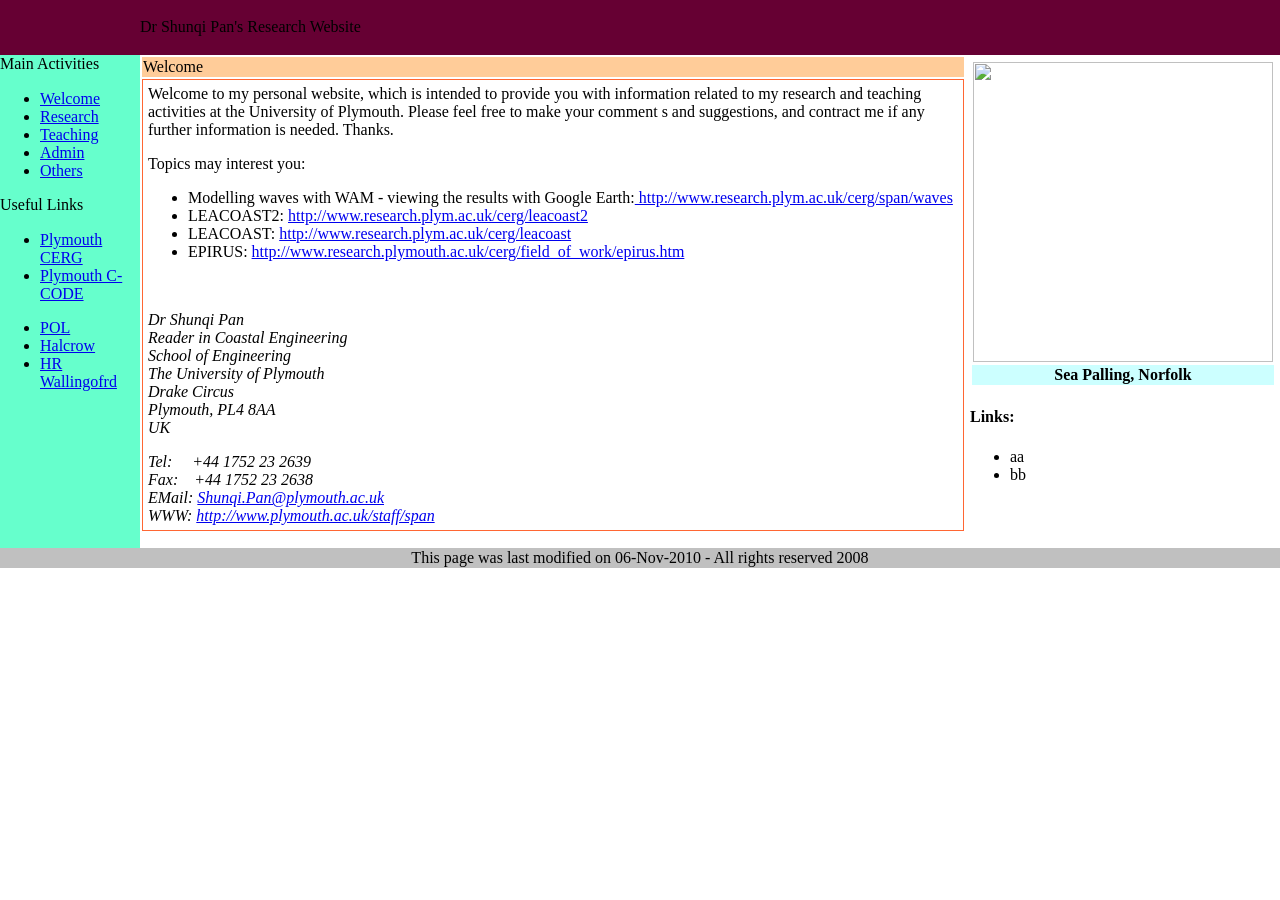
==== commit 0b33263b: "Update index.htm" ====
--- a/index.htm
+++ b/index.htm
@@ -1,13 +1,11 @@
 <html><!-- InstanceBegin template="/Templates/work.dwt" codeOutsideHTMLIsLocked="false" -->
-
 <head>
-<meta http-equiv="Content-Type" content="text/html; charset=windows-1252">
-
-<!-- #BeginEditable "doctitle" -->
-<title>Default</title>
-<!-- #EndEditable -->
-
-<link rel="stylesheet" type="text/css" href="css/work.css">
+	<meta http-equiv="Content-Type" content="text/html; charset=windows-1252">
+	<!-- #BeginEditable "doctitle" -->
+	<title>Welcome</title>
+	<!-- #EndEditable -->
+	 <base href="http://192.168.1.82/SPan/">
+	<link rel="stylesheet" type="text/css" href="./css/work.css">
 </head>
 
 <body topmargin="0" leftmargin="0" rightmargin="0" bottommargin="0">
@@ -34,11 +32,11 @@
 var tLink= new Array
 var docName;
 tLink=Array(
-  ["Welcome","default.htm"],
-  ["Research","research/default.htm"],
-  ["Teaching","teaching/default.htm"],
-  ["Admin","admin/default.htm"],
-  ["Others","others/default.htm"]
+  ["Welcome","./"],
+  ["Research","research"],
+  ["Teaching","teaching"],
+  ["Admin","admin"],
+  ["Others","others"]
  );
 iLink=tLink.length;
 docName=document.location.href;
@@ -100,29 +98,32 @@
 				<!-- #BeginEditable "main" -->
 				<table border="0" width="100%" id="table9" class="style6">
                   <tr>
-                    
-                <td bgcolor="#FFCC99" class="tabc" style="text-align: left; border-style: none; border-width: medium">Welcome</td>
+                    <td bgcolor="#FFCC99" class="tabc" style="text-align: left; border-style: none; border-width: medium">Welcome<a href="#"></a></td>
                   </tr>
                   <tr>
-                    <td style="border:1px solid #FF6633; text-align: left; " width="100%"><table width="100%" border="0" cellspacing="2" cellpadding="2">
+                    <td style="border:1px solid #FF6633; text-align: left; " width="804"><table width="100%" border="0" cellspacing="2" cellpadding="2">
                       <tr>
-                        <td width="100%" valign="top"><p>Welcome to my personal website, which is intended to provide you with further information related mainly to my research, as well as teaching and other activities at the University of Plymouth and University of Liverpool, prior to my move to Plymouth in Dec 2006. Please let me know your comments and suggestions, or if you need any further information. </p>
-                          <p>Many thanks.</p>
+                        <td><p>Welcome to my personal website, which is intended to provide you with information related to my research and 
+                          teaching activities at the University of Plymouth. Please feel free to make your comment s and suggestions, and contract me if any further information is needed. Thanks.</p>
+                          <p>Topics may interest you:</p>
+                          <ul>
+                            <li>Modelling waves with WAM - viewing the results with Google Earth:<a href="http://www.research.plym.ac.uk/cerg/span/waves"> http://www.research.plym.ac.uk/cerg/span/waves</a></li>
+                            <li>LEACOAST2: <a href="http://www.research.plym.ac.uk/cerg/leacoast2"> http://www.research.plym.ac.uk/cerg/leacoast2</a></li>
+                            <li>LEACOAST: <a href="http://www.research.plym.ac.uk/cerg/leacoast2"> http://www.research.plym.ac.uk/cerg/leacoast</a></li>
+                            <li>EPIRUS: <a href="http://www.research.plymouth.ac.uk/cerg/field_of_work/epirus.htm"> http://www.research.plymouth.ac.uk/cerg/field_of_work/epirus.htm</a></li>
+                          </ul>
+                          <p>&nbsp;</p>
                           <p><em>Dr Shunqi Pan<br />
-Reader in Coastal Engineering</em><em><br />
-                          School of Marine Science &amp; Engineering<br />
-                          The University of Plymouth<br />
-                          Drake Circus<br />
-                          Plymouth, PL4 8AA<br />
-                          UK</em></p>
-                          <p><em>Tel:&nbsp;&nbsp;&nbsp;&nbsp; +44 1752 586140 <br />
-                            Fax:&nbsp;&nbsp;&nbsp; +44 1752 232638<br />
+                            Reader in Coastal Engineering<br />
+                            School of Engineering<br />
+                            The University of Plymouth<br />
+                            Drake Circus<br />
+                            Plymouth, PL4 8AA<br />
+                            UK</em></p>
+                          <p><em>Tel:&nbsp;&nbsp;&nbsp;&nbsp; +44 1752 23 2639<br />
+                            Fax:&nbsp;&nbsp;&nbsp; +44 1752 23 2638<br />
                             EMail: </em> <a href="mailto:Shunqi.Pan@plymouth.ac.uk"><em>Shunqi.Pan@plymouth.ac.uk</em></a><em><br />
-                          WWW: </em> <a href="http://www.plymouth.ac.uk/staff/span"><em> http://www.plymouth.ac.uk/staff/span</em></a></p>
-                          <p><em>Also: Visiting Research Scientist, Proudman Oceanographic Lab </em></p>
-                          <p class="SectionBar"><em>Disclaimer  </em>:
-                          <em> Please note that all aspects of the web site - design, text, graphics, applications, software, underlying source code and others, except for those acknowledged - are copyrighted to authors or content and technology providers. </em></p>
-                        </td>
+                        WWW: </em> <a href="http://www.plymouth.ac.uk/staff/span"><em> http://www.plymouth.ac.uk/staff/span</em></a></p></td>
                       </tr>
                     </table>					</td>
                   </tr>
@@ -142,23 +143,21 @@
 				<!-- #BeginEditable "left" -->
 				<table border="1" width="100%" id="table2" style="border-width: 0px">
 					<tr>
-						<td style="text-align: center; border-style: none; border-width: medium"><img src="Images/800Happisburgh-bungalow.jpg" width="300"></td>
+						<td style="text-align: center; border-style: none; border-width: medium">
+						<img height="300" src="./images/research/SeaPalling300.png" width="300" border="0"></td>
 					</tr>
 					<tr>
 						<td style="text-align: center; border-style: none; border-width: medium" bgcolor="#CCFFFF">
-						<b>Happisburgh, Norfolk</b></td>
+						<b>Sea Palling, Norfolk</b></td>
 					</tr>
 				</table>
 				<h4>Links:</h4>
 				<ul>
-				  <li><a href="http://www.pol.ac.uk/" target="_blank">POL</a></li>
-				  <li><a href="http://www.halcrow.com" target="_blank">Halcrow</a> </li>
-				  <li><a href="http://www.hrwallingford.co.uk" target="_blank">HR Wallingford</a></li>
-				  <li><a href="http://www.environment-agency.gov.uk/" target="_blank">EA</a></li>
-				  <li><a href="http://www.defra.gov.uk/" target="_blank">DEFRA</a></li>
-				  <li><a href="http://www.epsrc.ac.uk" target="_blank">EPSRC</a></li>
-				  </ul>
-				<!-- #EndEditable --></td>
+					<li>aa</li>
+					<li>bb</li>
+				</ul>
+				<h4>&nbsp;		</h4>
+		<!-- #EndEditable --></td>
 	</tr>
 			  </table>	</td>
 			</tr>
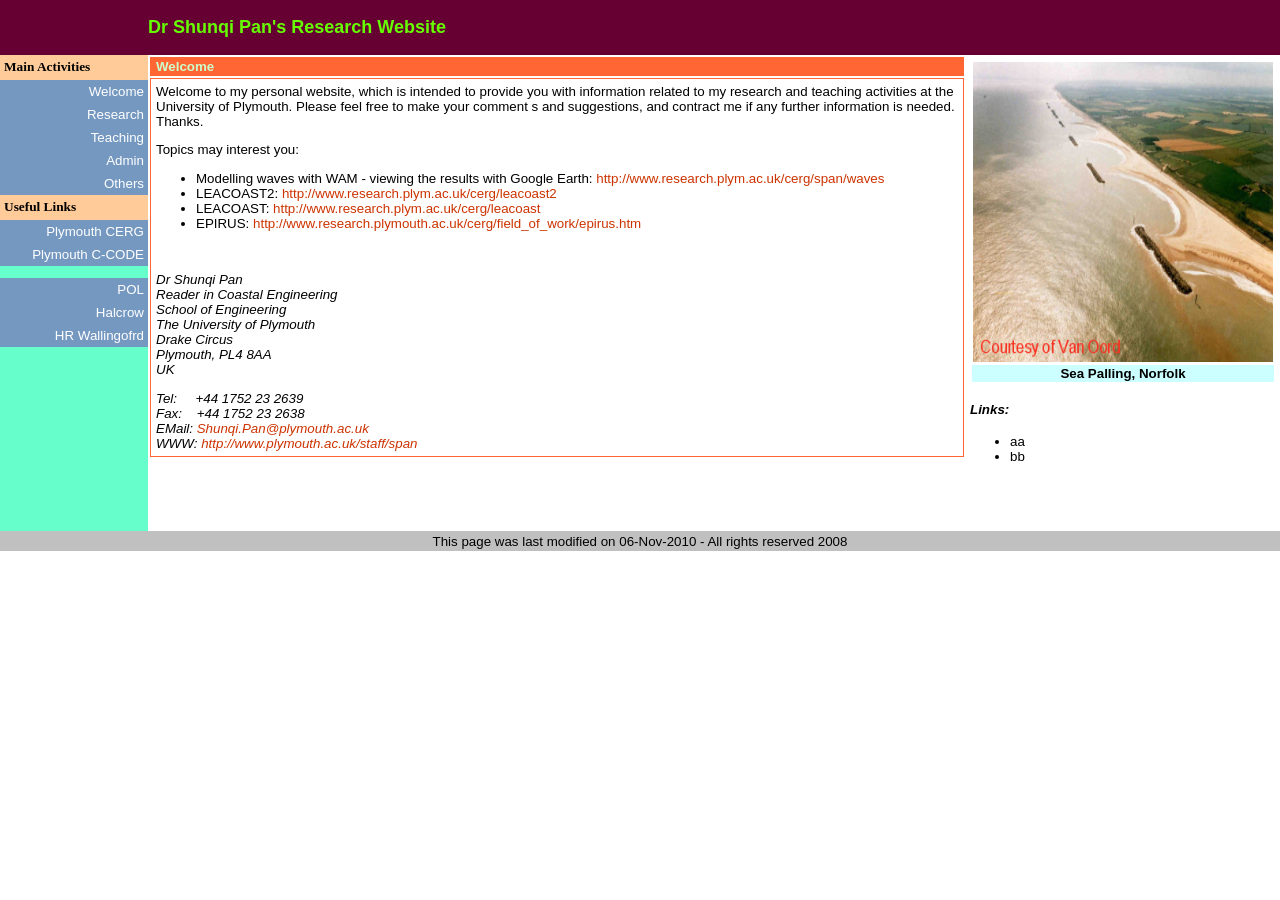
==== commit b8d8b6b6: "Update index.htm" ====
--- a/index.htm
+++ b/index.htm
@@ -4,7 +4,7 @@
 	<!-- #BeginEditable "doctitle" -->
 	<title>Welcome</title>
 	<!-- #EndEditable -->
-	 <base href="http://192.168.1.82/SPan/">
+    <base href="https://span2.github.io/shunqipan/">
 	<link rel="stylesheet" type="text/css" href="./css/work.css">
 </head>
 
